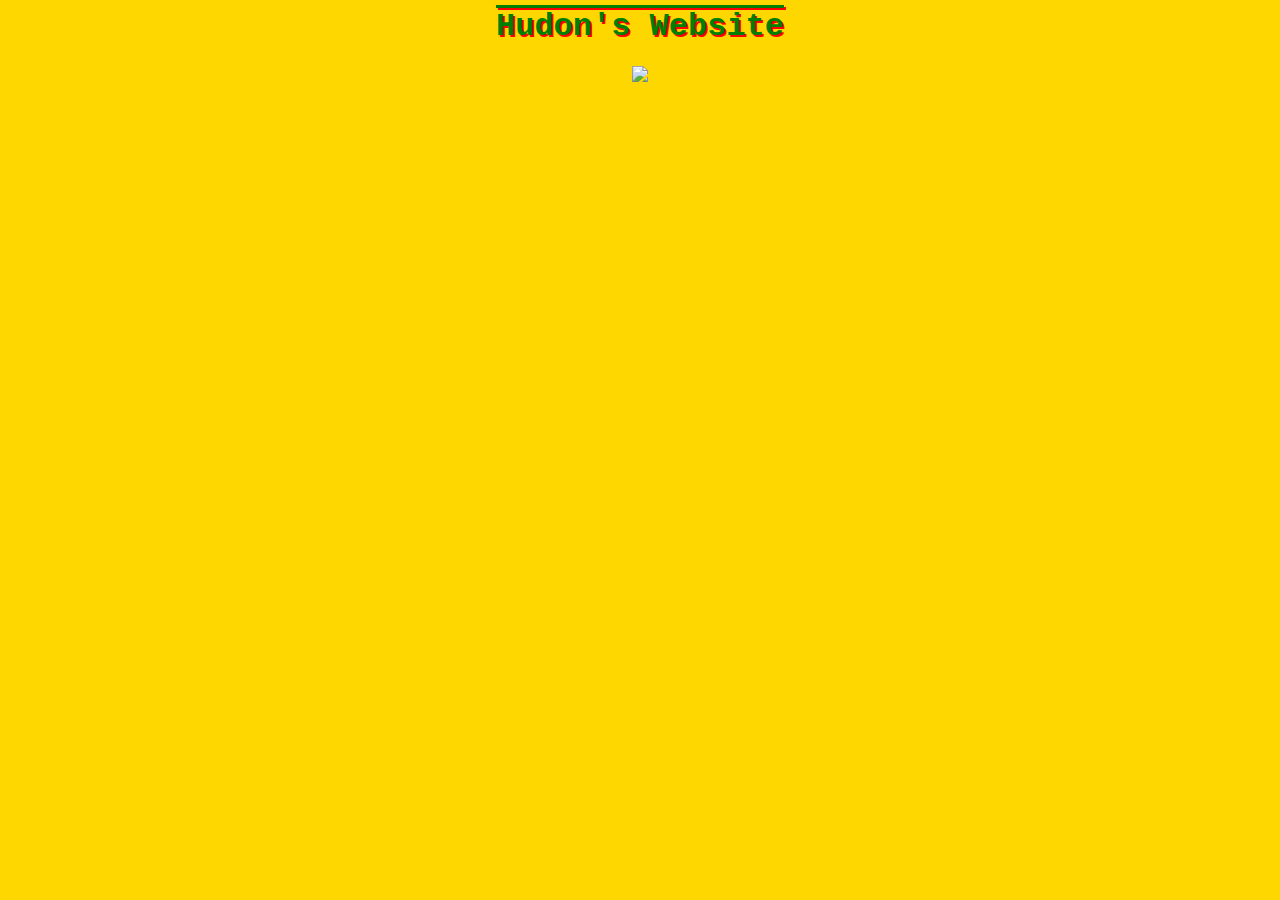
==== index.html @ 370306eb "pasted from code pen title image style" ====
<html>
<style>

  h1{color:green
}
h1 {
  font-family: "Lucida Console", "Courier New", monospace;
}
h1 {
  text-align: center;
}

body {background: gold }
h1 {
  text-decoration-line: overline;
}
h1 {
  text-shadow: 2px 2px red;
}
h2:hover {color: purple
}
</style>

<body>
    <h1> Hudon's Website </h1>    
    <center>
    <img src="https://i.scdn.co/image/ab67616d0000b2730d934cb462fae5a26f829efb"> 
  
    </body>





</html>
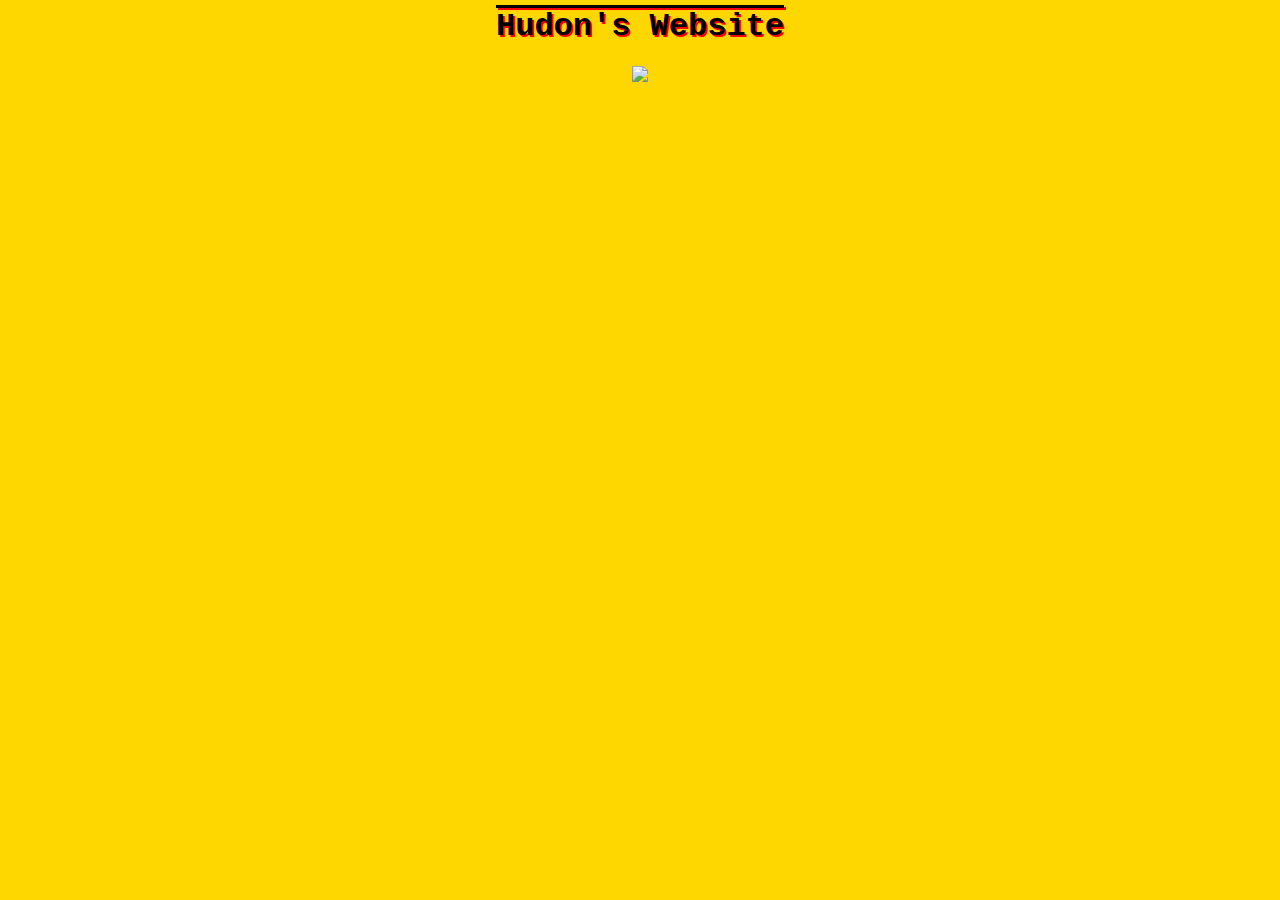
==== commit 0b42d47a: "<link rel="stylesheet" href="style.css">" ====
--- a/index.html
+++ b/index.html
@@ -1,6 +1,6 @@
 <html>
 <style>
-
+ <link rel="stylesheet" href="style.css">
   h1{color:green
 }
 h1 {
--- a/style.css
+++ b/style.css
@@ -0,0 +1,3 @@
+body {
+
+}
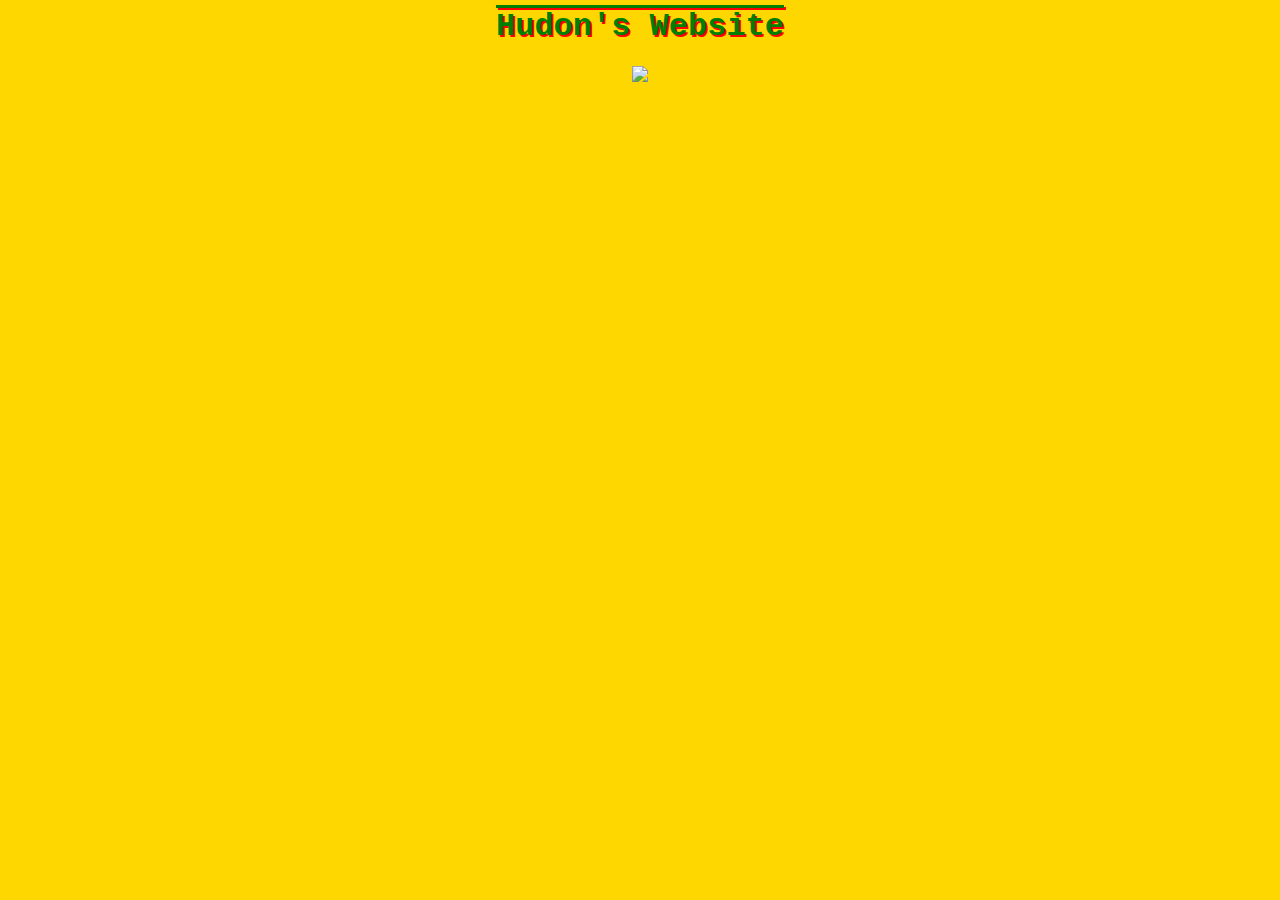
==== commit 37256f60: "style" ====
--- a/index.html
+++ b/index.html
@@ -1,6 +1,6 @@
 <html>
 <style>
- <link rel="stylesheet" href="style.css">
+ 
   h1{color:green
 }
 h1 {
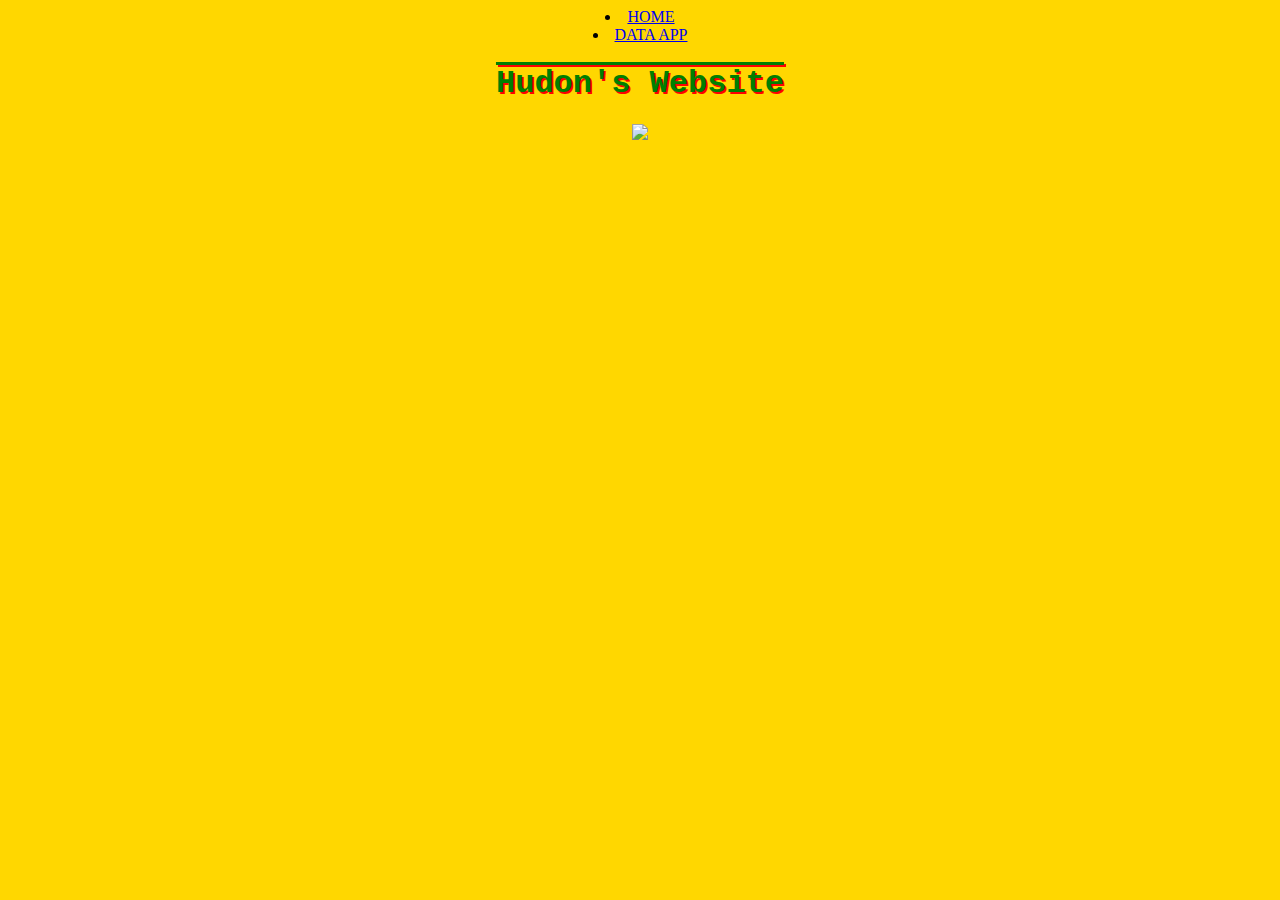
==== commit d1ddb299: "nav bar" ====
--- a/index.html
+++ b/index.html
@@ -1,4 +1,9 @@
-<html>
+<html><nav>
+  <center>
+ <li><a href="index.html"> HOME </a></li> 
+  <li><a href="DATASETAPPpg.html"> DATA APP </a></li> 
+
+</nav>
 <style>
  
   h1{color:green
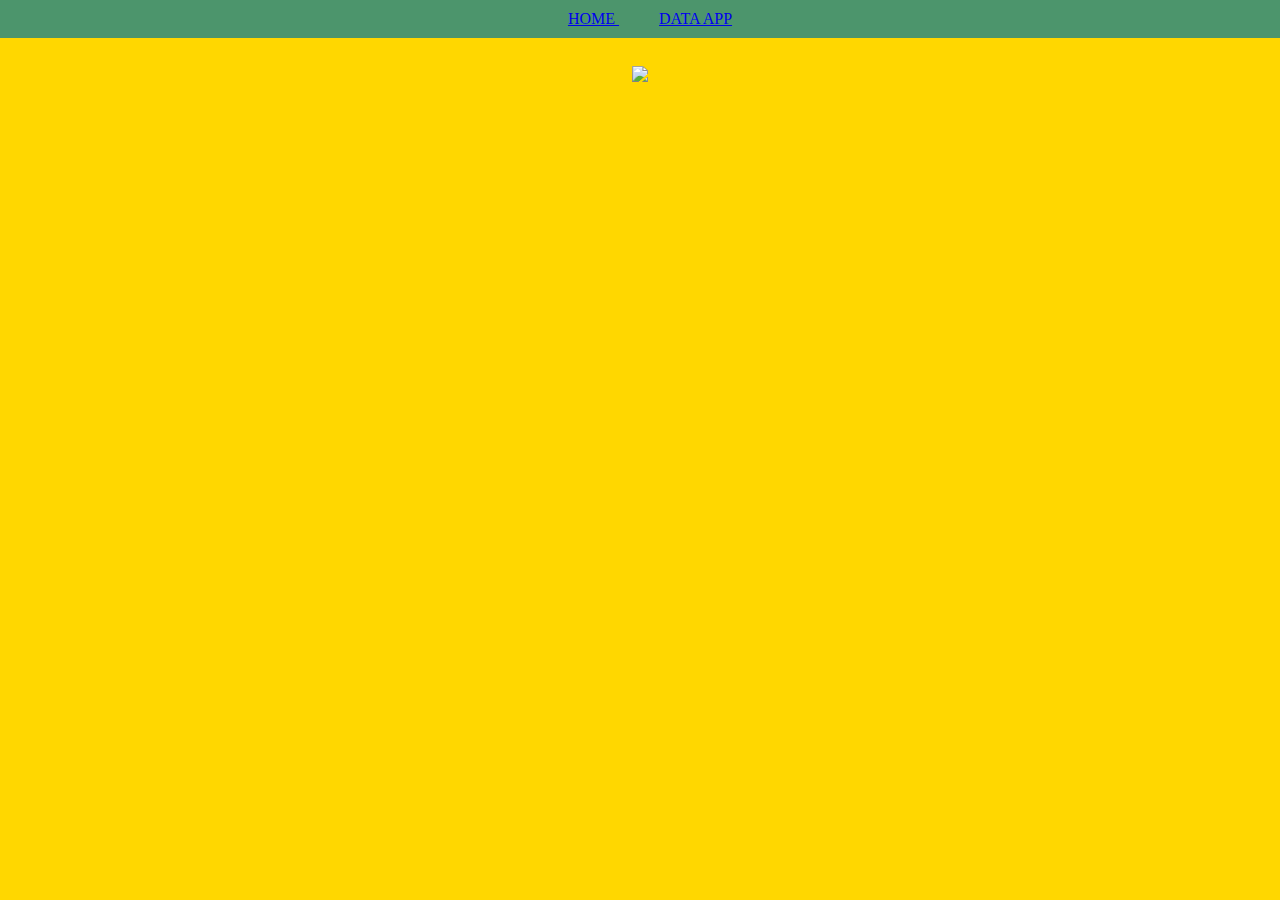
==== commit 5a393339: "<link rel="stylesheet" href="style.css">" ====
--- a/index.html
+++ b/index.html
@@ -1,4 +1,4 @@
-<html><nav>
+<html><nav> <link rel="stylesheet" href="style.css">
   <center>
  <li><a href="index.html"> HOME </a></li> 
   <li><a href="DATASETAPPpg.html"> DATA APP </a></li> 
--- a/style.css
+++ b/style.css
@@ -0,0 +1,20 @@
+
+nav {
+  list-style-type:none;
+  background-color: #4C956C;
+  position: fixed;
+  width:100vw;
+  top:0;
+  left:0;
+  Color: #FADF7F;
+  padding: 10px
+}
+li{display: inline;
+  padding: 20px;
+ 
+}
+body {background-color: gold }
+li:hover
+{background:#F2E29F
+
+}
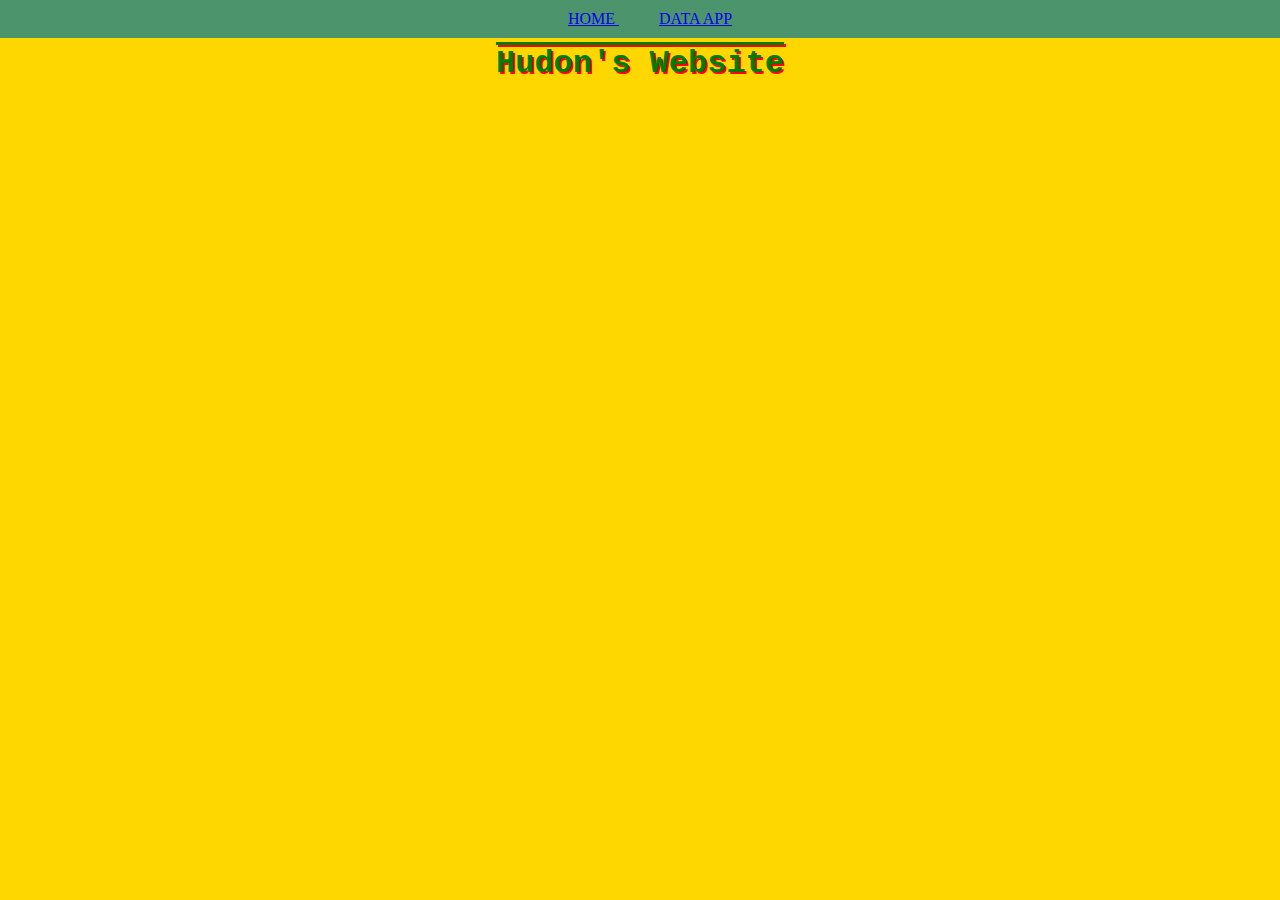
==== commit f2ab616d: "Update index.html  <h1> Hudon's Website </h1>" ====
--- a/index.html
+++ b/index.html
@@ -27,10 +27,10 @@
 </style>
 
 <body>
-    <h1> Hudon's Website </h1>    
+  
     <center>
     <img src="https://i.scdn.co/image/ab67616d0000b2730d934cb462fae5a26f829efb"> 
-  
+    <h1> Hudon's Website </h1>    
     </body>
 
 
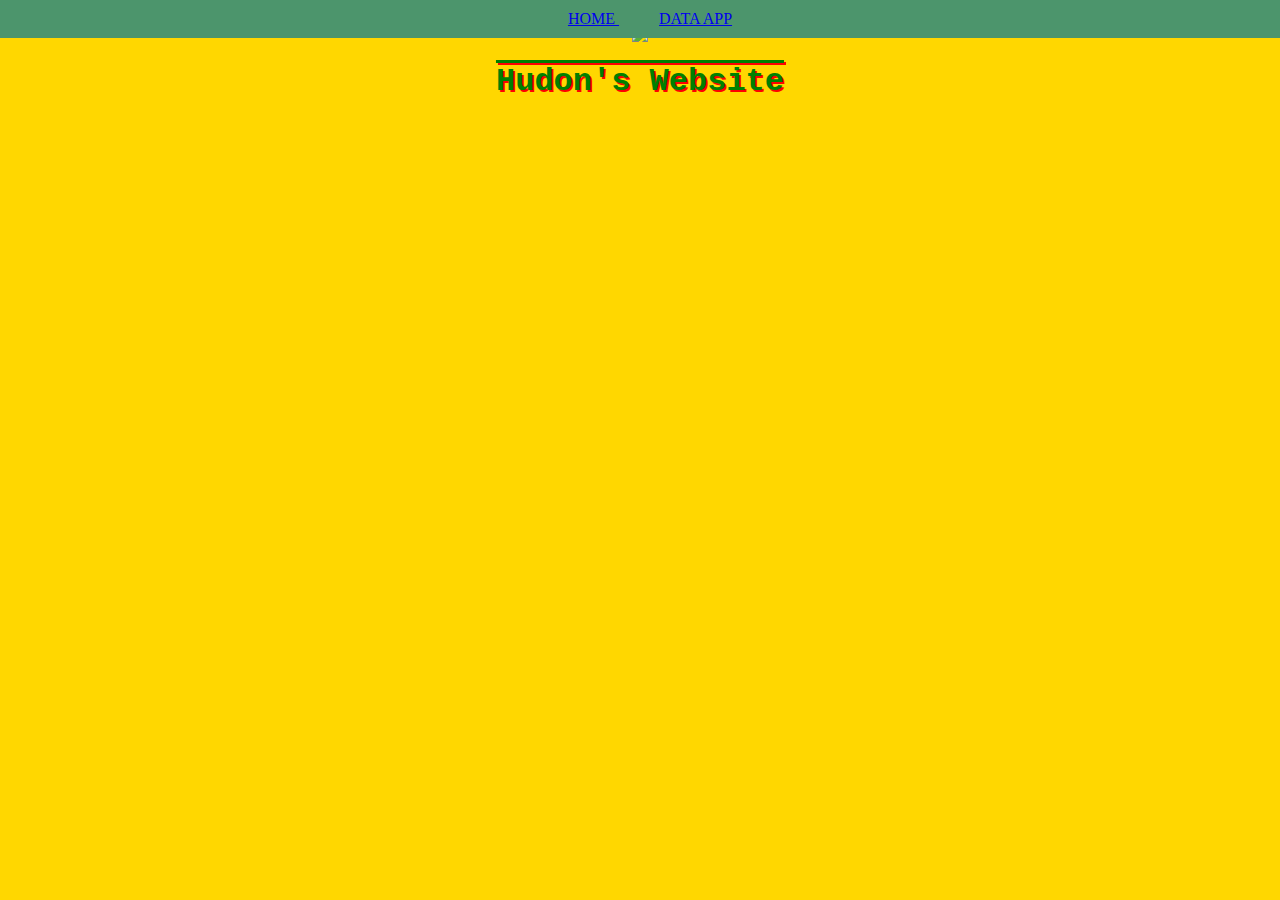
==== commit 29001356: "break to first page" ====
--- a/index.html
+++ b/index.html
@@ -27,7 +27,7 @@
 </style>
 
 <body>
-  
+  <br>
     <center>
     <img src="https://i.scdn.co/image/ab67616d0000b2730d934cb462fae5a26f829efb"> 
     <h1> Hudon's Website </h1>    
--- a/style.css
+++ b/style.css
@@ -16,5 +16,8 @@
 body {background-color: gold }
 li:hover
 {background:#F2E29F
-
+a{
+  text-decoration:none;
+  color: gold
 }
+}
